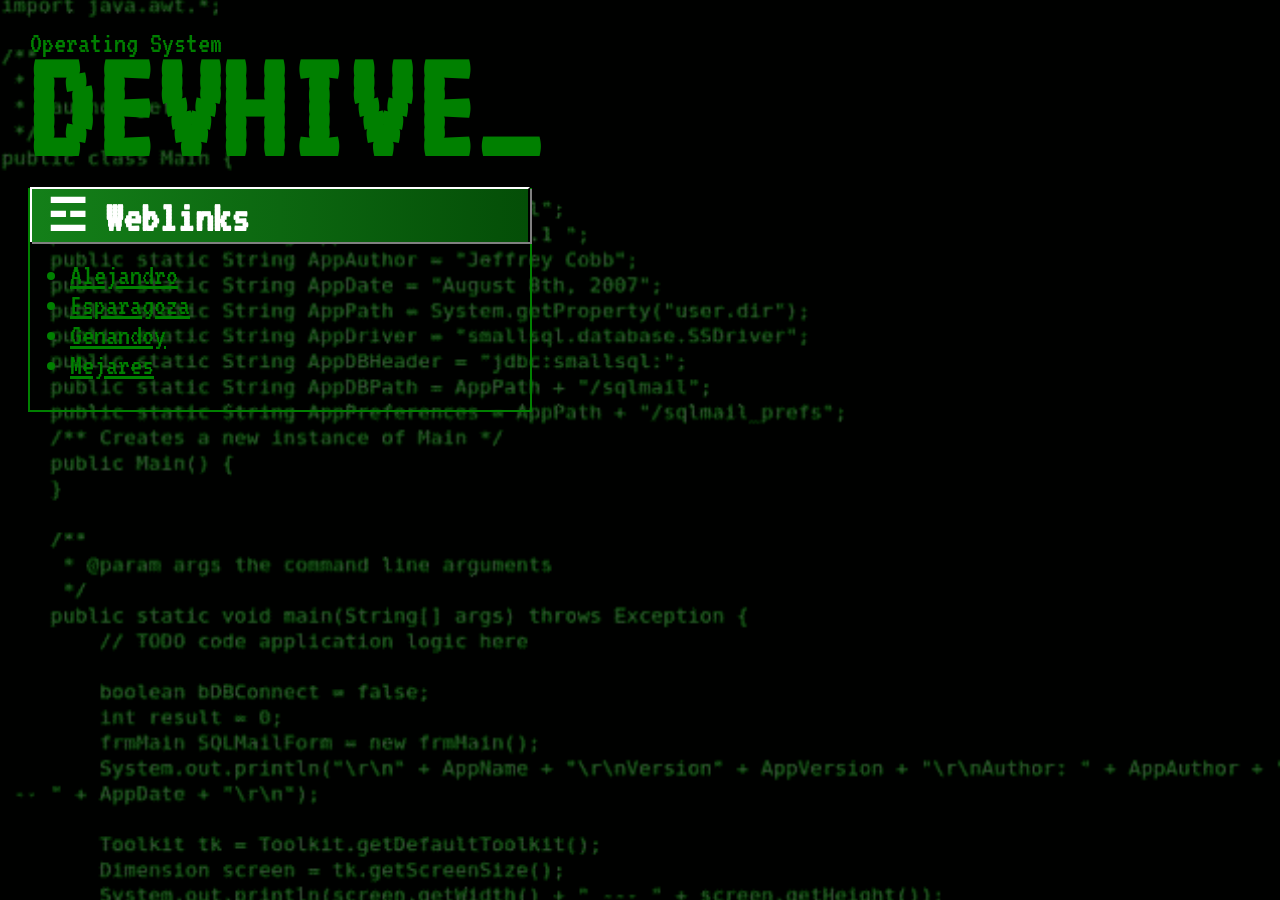
==== index.html @ bea61d7c "add previous exercise files" ====
<!DOCTYPE html>
<html>
  <head>
    <title>DevHive</title>
    <link rel="stylesheet" href="styles.css" />
  </head>

  <body>
    <div class="overlay"></div>

    <div class="content">
      <div id="header_page">
        <h1 class="blink">DevHive_</h1>
        <p class="blink">Operating System</p>
      </div>

      <div id="content_list">
        <h2 id="header">☲ Weblinks</h2>
        <ul id="links">
          <li><a href="alejandro_aleckmcklaiyre/index.html">Alejandro</a></li>
          <li><a href="esparagoza_mikkakette/index.html">Esparagoza</a></li>
          <li><a href="genandoy_hannahlorainne/index.html">Genandoy</a></li>
          <li><a href="mejares_jamesmichael/index.html">Mejares</a></li>
        </ul>
      </div>
    </div>
  </body>
</html>
---- styles.css ----
@import url('https://fonts.googleapis.com/css2?family=VT323&display=swap');

* {
    color: green;
    font-family: 'VT323', monospace;
}

body {
    background: url("assets/CLI.gif") no-repeat center center fixed;
    background-size: cover;
    position: relative;
}

.overlay {
    position: fixed;
    top: 0;
    left: 0;
    width: 100%;
    height: 100%;
    background: rgba(0, 0, 0, 0.7); 
    z-index: 1;
}

.content {
    position: relative;
    z-index: 2;
    padding: 20px;
}

#header_page {
    display: flex;
    justify-content: flex-start;
    align-items: center;
}

h1 {
    font-size: 10rem;
    font-weight: bold;
    margin: 0;
    text-transform: uppercase;
}

p {
    position: relative;
    top: -50px;
    left: -510px;
    font-size: 30px;
    margin-top: 0;
}

#content_list {
    font-size: 30px;
    border: 2px solid green;
    width: 500px;
}

#header {
    background: linear-gradient(to right,#148019,#044e07);
    color: white;
    display: flex;
    width:auto;
    padding-left: 15px;
    position: relative;
    top: -40px;
    border-top: 2px solid white;
    border-left: 2px solid white;
    border-right: 2px solid black;
    box-shadow: 2px 2px 0px gray;
}

#links {
    margin-top: -60px;
}

.blink {
    animation: blink-animation 1s steps(2, start) infinite;
}

@keyframes blink-animation {
    50% {
        opacity: 0;
    }
}
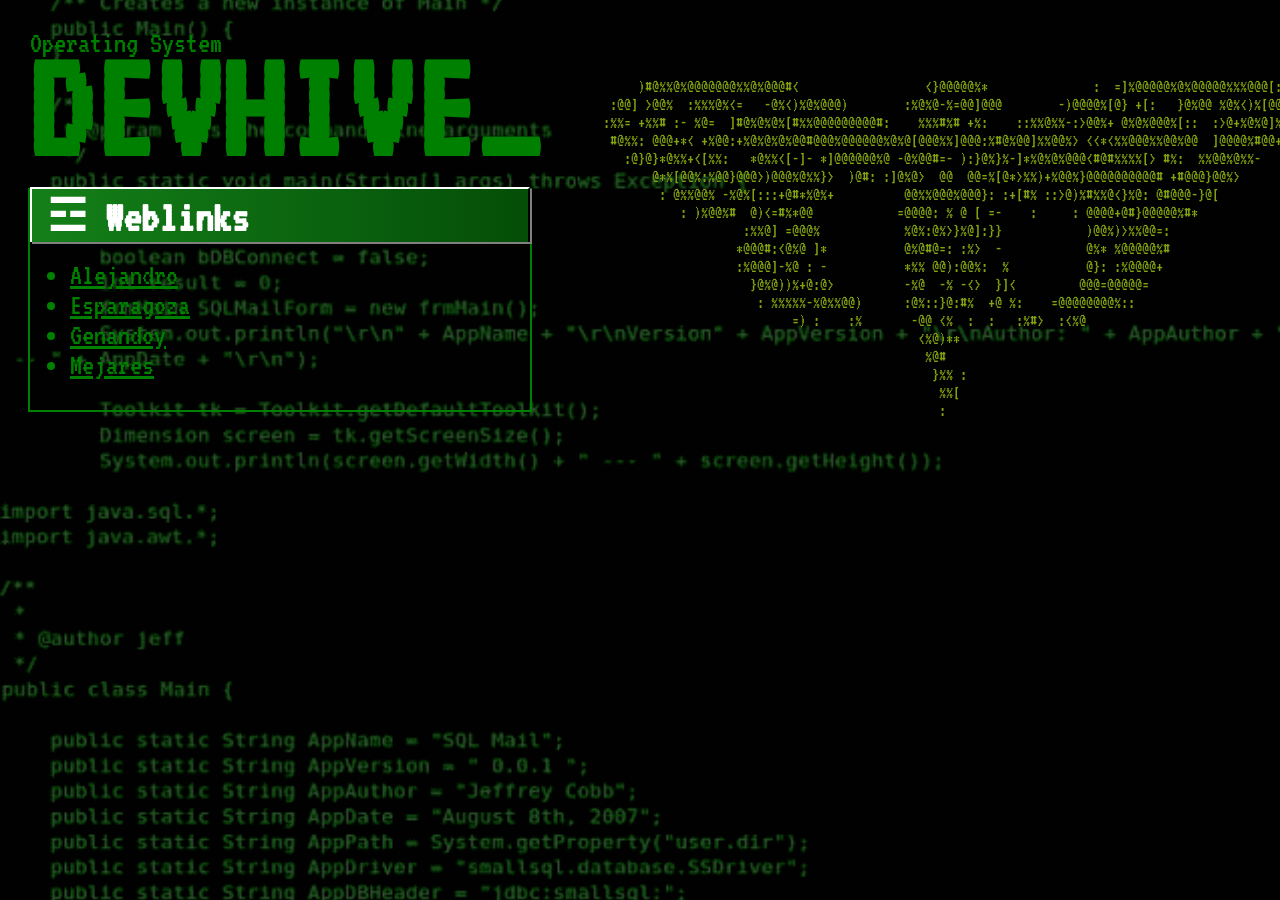
==== commit a9727b1a: "redesign main web page" ====
--- a/index.html
+++ b/index.html
@@ -23,6 +23,31 @@
           <li><a href="mejares_jamesmichael/index.html">Mejares</a></li>
         </ul>
       </div>
+
+      <div class="cicada">
+        <pre class="cicada-art">
+            
+          )#@%%@%@@@@@@@%%@%@@@#<                  <}@@@@@%*               :  =]%@@@@@%@%@@@@@%%%@@@[:  
+      :@@] >@@%  :%%%@%<=   -@%<)%@%@@@)        :%@%@-%=@@]@@@        -)@@@@%[@} +[:   }@%@@ %@%<)%[@@%]
+     :%%= +%%# :- %@=  ]#@%@%@%[#%%@@@@@@@@@#:    %%%#%# +%:    ::%%@%%-:>@@%+ @%@%@@@%[::  :>@+%@%@]%@ 
+      #@%%: @@@+*< +%@@:+%@%@%@%@@#@@@%@@@@@@%@%@[@@@%%]@@@:%#@%@@]%%@@%> <<*<%%@@@%%@@%@@  ]@@@@%#@@+  
+        :@}@}*@%%+<[%%:   *@%%<[-]- *]@@@@@@%@ -@%@@#=- ):}@%}%-]*%@%@%@@@<#@#%%%%[> #%:  %%@@%@%%-     
+            @*%[@@%:%@@}@@@>)@@@%@%%}>  )@#: :]@%@>  @@  @@=%[@*>%%)+%@@%}@@@@@@@@@@# +#@@@}@@%>        
+             : @%%@@% -%@%[:::+@#*%@%+          @@%%@@@%@@@}: :+[#% ::>@)%#%%@<}%@: @#@@@-}@[           
+                : )%@@%#  @)<=#%*@@            =@@@@: % @ [ =-    :     : @@@@+@#}@@@@@%#*              
+                         :%%@] =@@@%            %@%:@%>}%@]:}}            )@@%)>%%@@=:                  
+                        *@@@#:<@%@ ]*           @%@#@=: :%>  -            @%* %@@@@@%#                  
+                        :%@@@]-%@ : -           *%% @@):@@%:  %           @}: :%@@@@+                   
+                          }@%@))%+@:@>          -%@  -% -<>  }]<         @@@=@@@@@=                     
+                           : %%%%%-%@%%@@)      :@%::}@:#%  +@ %:    =@@@@@@@@%::                       
+                                =) :    :%       -@@ <%  :  :   :%#>  :<%@                              
+                                                  <%@)**                                                
+                                                   %@#                                                  
+                                                    }%% :                                               
+                                                     %%[                                                
+                                                     :                                                               
+        </pre>
+      </div>
     </div>
   </body>
 </html>
--- a/styles.css
+++ b/styles.css
@@ -80,4 +80,22 @@
     50% {
         opacity: 0;
     }
-}+}
+
+.cicada {
+    position: center;
+    margin-top: -370px;
+    margin-left: 540px;
+    font-size: 18px;
+}
+
+.cicada-art {
+    color: rgb(132, 163, 17);
+    animation: cicada-animation 1ms steps(2, start) infinite;
+}
+
+@keyframes cicada-animation {
+    50% {
+        opacity: 0;
+    }
+}
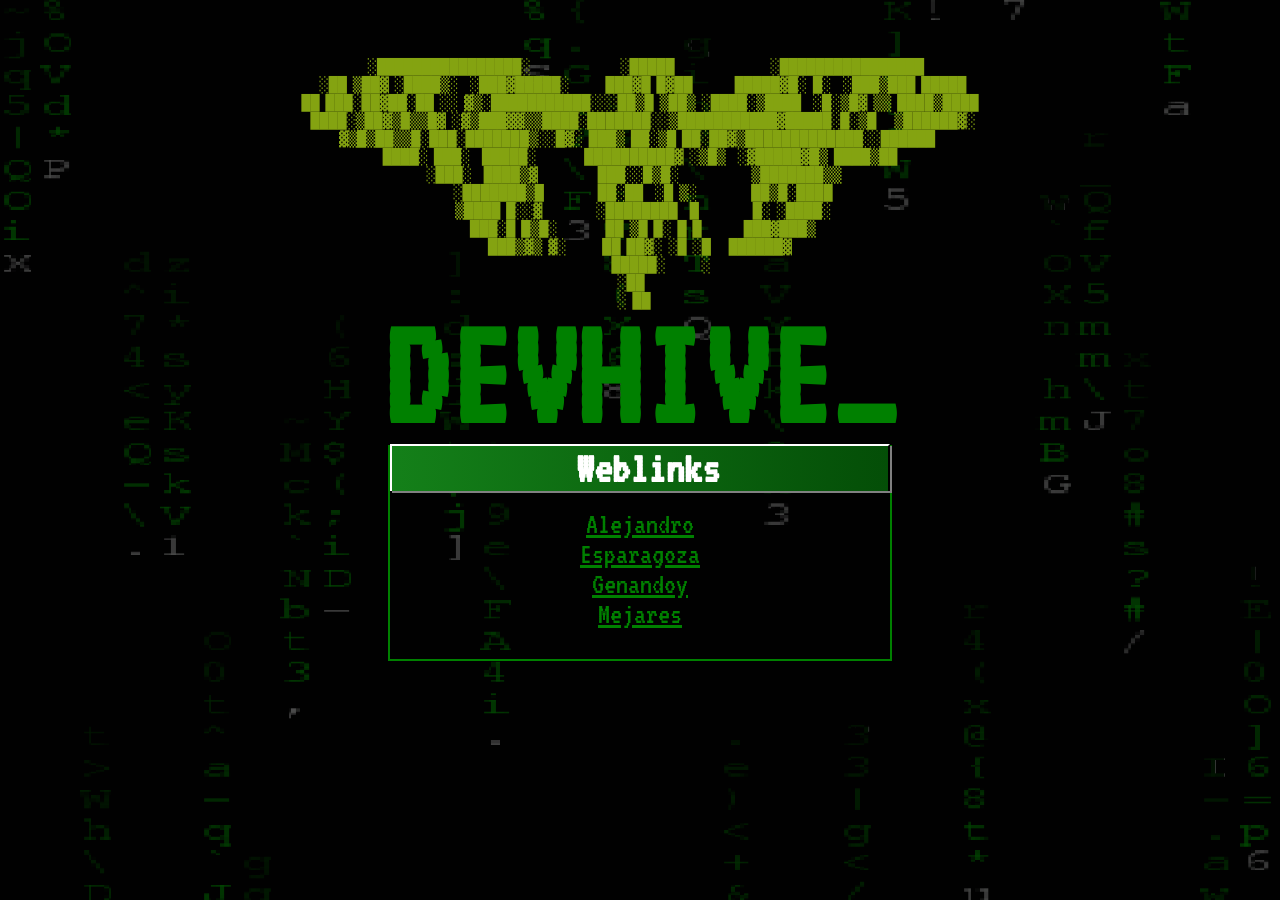
==== commit f7b121aa: "change several lines of code to: index and styles" ====
--- a/index.html
+++ b/index.html
@@ -1,6 +1,8 @@
 <!DOCTYPE html>
-<html>
+<html lang="en">
   <head>
+    <meta charset="UTF-8" />
+    <meta name="viewport" content="width=device-width, initial-scale=1.0" />
     <title>DevHive</title>
     <link rel="stylesheet" href="styles.css" />
   </head>
@@ -9,13 +11,33 @@
     <div class="overlay"></div>
 
     <div class="content">
+
+      <div class="cicada">
+        <pre class="cicada-art">                                                 
+     ░████████████████░               ░█████                ░████████████████   
+ ░██ ▒██▓ ░████▒░  ░███▓█████░      ███▓█ █▓██       █████▓█░ █░  ░███▒███ █████
+ ██ ███░██▓██░██ ░░ ▓▒░███████████░░░██▒█ ▒██▒ ░████░▒████  ░█░▒█▓ ▒▒ ████▒████ 
+   ████░▒██▓▒█▒▒█▓ ░▓▒███▓▓▒▒████░███████░░▒███████████▓█████░█░▒█   ▒██████▓░  
+      ▓▒█▒██▒▒█░███░███████▒░░█▓░ ███▒ ██░▒█ ██░██▓▒█████████████░░██████       
+         ████░ ███░  █████░        ██████████▓ ░▒█▒  ░▓█████▓█▒ ████▒██         
+            ░███░  ████▒▓          ███░░█▒█░            ▒███████▒▒              
+                ░███████▒█         ██░██  ░█ ▒░         ██▒█░████               
+                ▒████ █░░▓         ░████████  █         █░ ░████░               
+                  ███░█ █▒█░        ██ ▒█ █░ █ █       ███▓███▒                 
+                     ███▒▓▒ ▓░      ██ ██▓░ ░█ ░█   ██████▓                     
+                                     █████░      ░                              
+                                     ░██                                        
+                                     ░ ██                                       
+                                       
+        </pre>
+      </div>
+      
       <div id="header_page">
         <h1 class="blink">DevHive_</h1>
-        <p class="blink">Operating System</p>
       </div>
 
       <div id="content_list">
-        <h2 id="header">☲ Weblinks</h2>
+        <h2 id="caption">Weblinks</h2>
         <ul id="links">
           <li><a href="alejandro_aleckmcklaiyre/index.html">Alejandro</a></li>
           <li><a href="esparagoza_mikkakette/index.html">Esparagoza</a></li>
@@ -24,30 +46,6 @@
         </ul>
       </div>
 
-      <div class="cicada">
-        <pre class="cicada-art">
-            
-          )#@%%@%@@@@@@@%%@%@@@#<                  <}@@@@@%*               :  =]%@@@@@%@%@@@@@%%%@@@[:  
-      :@@] >@@%  :%%%@%<=   -@%<)%@%@@@)        :%@%@-%=@@]@@@        -)@@@@%[@} +[:   }@%@@ %@%<)%[@@%]
-     :%%= +%%# :- %@=  ]#@%@%@%[#%%@@@@@@@@@#:    %%%#%# +%:    ::%%@%%-:>@@%+ @%@%@@@%[::  :>@+%@%@]%@ 
-      #@%%: @@@+*< +%@@:+%@%@%@%@@#@@@%@@@@@@%@%@[@@@%%]@@@:%#@%@@]%%@@%> <<*<%%@@@%%@@%@@  ]@@@@%#@@+  
-        :@}@}*@%%+<[%%:   *@%%<[-]- *]@@@@@@%@ -@%@@#=- ):}@%}%-]*%@%@%@@@<#@#%%%%[> #%:  %%@@%@%%-     
-            @*%[@@%:%@@}@@@>)@@@%@%%}>  )@#: :]@%@>  @@  @@=%[@*>%%)+%@@%}@@@@@@@@@@# +#@@@}@@%>        
-             : @%%@@% -%@%[:::+@#*%@%+          @@%%@@@%@@@}: :+[#% ::>@)%#%%@<}%@: @#@@@-}@[           
-                : )%@@%#  @)<=#%*@@            =@@@@: % @ [ =-    :     : @@@@+@#}@@@@@%#*              
-                         :%%@] =@@@%            %@%:@%>}%@]:}}            )@@%)>%%@@=:                  
-                        *@@@#:<@%@ ]*           @%@#@=: :%>  -            @%* %@@@@@%#                  
-                        :%@@@]-%@ : -           *%% @@):@@%:  %           @}: :%@@@@+                   
-                          }@%@))%+@:@>          -%@  -% -<>  }]<         @@@=@@@@@=                     
-                           : %%%%%-%@%%@@)      :@%::}@:#%  +@ %:    =@@@@@@@@%::                       
-                                =) :    :%       -@@ <%  :  :   :%#>  :<%@                              
-                                                  <%@)**                                                
-                                                   %@#                                                  
-                                                    }%% :                                               
-                                                     %%[                                                
-                                                     :                                                               
-        </pre>
-      </div>
     </div>
   </body>
 </html>
--- a/styles.css
+++ b/styles.css
@@ -6,7 +6,7 @@
 }
 
 body {
-    background: url("assets/CLI.gif") no-repeat center center fixed;
+    background: url("assets/matrix.gif") no-repeat center center fixed;
     background-size: cover;
     position: relative;
 }
@@ -22,30 +22,43 @@
 }
 
 .content {
+    display: flex;
+    flex-direction: column;
+    align-items: center;
+    position: center;
     position: relative;
     z-index: 2;
     padding: 20px;
 }
 
+.cicada {
+    font-size: 15px;
+    font-family: monospace;
+}
+
+.cicada-art {
+    text-align: center;
+    color: rgb(132, 163, 17);
+    animation: cicada-animation 1ms steps(2, start) infinite;
+}
+
+@keyframes cicada-animation {
+    50% {
+        opacity: 0;
+    }
+}
+
 #header_page {
     display: flex;
-    justify-content: flex-start;
-    align-items: center;
 }
 
-h1 {
+ #header_page h1 {
+    margin-top: -60px;
+    margin-bottom: -10px;
+    text-align: center;
     font-size: 10rem;
     font-weight: bold;
-    margin: 0;
     text-transform: uppercase;
-}
-
-p {
-    position: relative;
-    top: -50px;
-    left: -510px;
-    font-size: 30px;
-    margin-top: 0;
 }
 
 #content_list {
@@ -54,10 +67,11 @@
     width: 500px;
 }
 
-#header {
+#caption {
     background: linear-gradient(to right,#148019,#044e07);
     color: white;
     display: flex;
+    justify-content: center;
     width:auto;
     padding-left: 15px;
     position: relative;
@@ -66,6 +80,13 @@
     border-left: 2px solid white;
     border-right: 2px solid black;
     box-shadow: 2px 2px 0px gray;
+}
+
+ul {
+    list-style-type: none;
+    padding: 0;
+    margin: 10;
+    text-align: center;
 }
 
 #links {
@@ -82,20 +103,88 @@
     }
 }
 
-.cicada {
-    position: center;
-    margin-top: -370px;
-    margin-left: 540px;
-    font-size: 18px;
+@media (max-width: 850px) {
+    #header_page h1 {
+        font-size: 10rem;
+    }
+
+    #content_list {
+        width: 450px;
+    }
 }
 
-.cicada-art {
-    color: rgb(132, 163, 17);
-    animation: cicada-animation 1ms steps(2, start) infinite;
+@media (max-width: 768px) {
+    .cicada {
+        font-size: 11px;
+    }
+
+    #header_page h1 {
+        font-size: 9rem;
+    }
+
+    #content_list {
+        width: 450px;
+    }
 }
 
-@keyframes cicada-animation {
-    50% {
-        opacity: 0;
+@media (max-width: 480px) {
+    .cicada {
+        font-size: 10px;
+    }
+
+    #header_page h1 {
+        font-size: 8rem;
+    }
+
+    #content_list {
+        width: 400px;
     }
 }
+
+@media (max-width: 350px) {
+    .cicada {
+        font-size: 7px;
+    }
+
+    #header_page h1 {
+        margin-top: -20px;
+        margin-bottom: 5px;
+        font-size: 75px;
+    }
+
+    #content_list {
+        width: 220px;
+    }
+}
+
+@media (max-width: 250px) {
+    .cicada {
+        font-size: 5px;
+    }
+
+    #header_page h1 {
+        margin-top: -20px;
+        margin-bottom: 3px;
+        font-size: 65px;
+    }
+
+    #content_list {
+        width: 200px;
+    }
+}
+
+@media (max-width: 150px) {
+    .cicada {
+        font-size: 1px;
+    }
+
+    #header_page h1 {
+        margin-top: -20px;
+        margin-bottom: 3px;
+        font-size: 5px;
+    }
+
+    #content_list {
+        width: 100px;
+    }
+}
